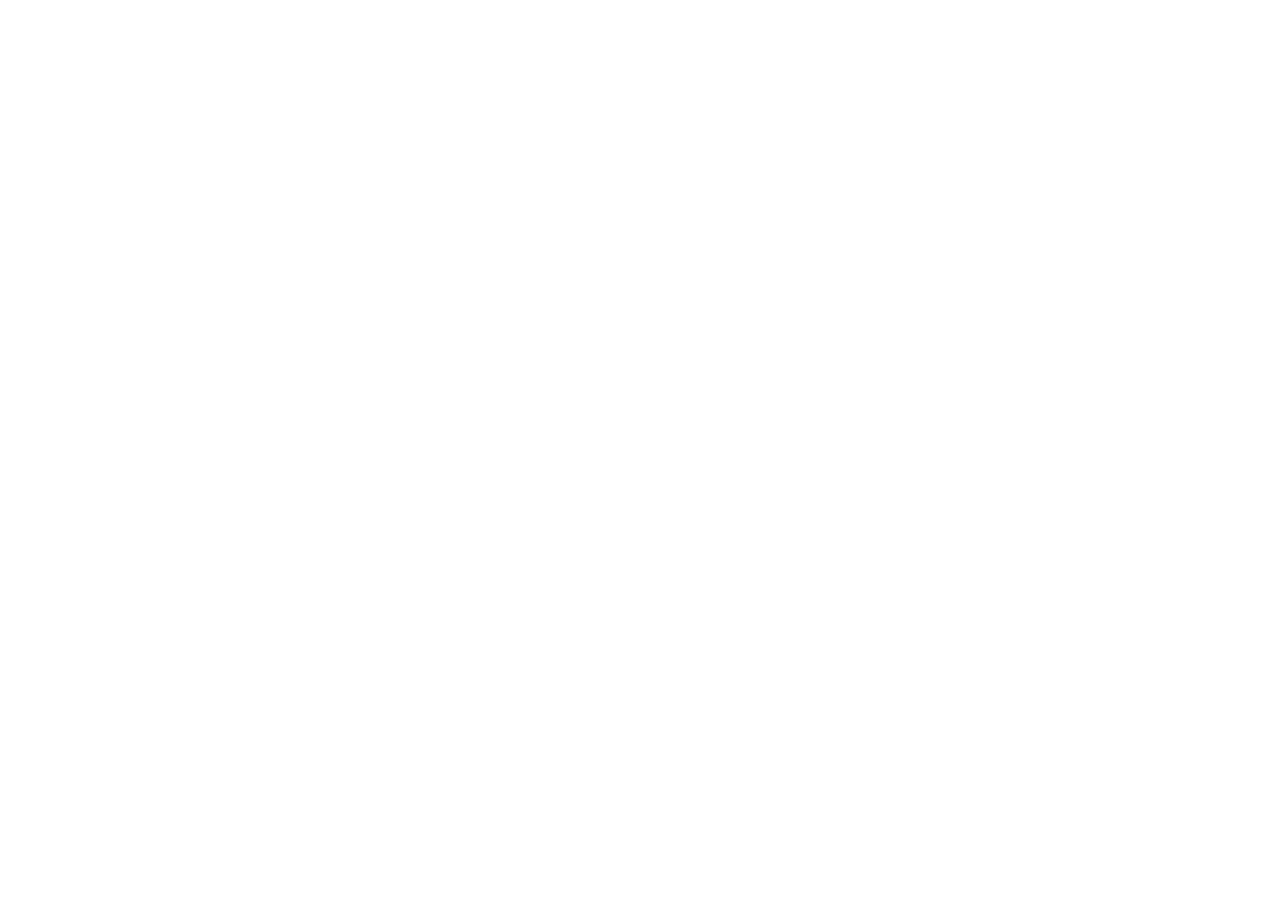
==== index.html @ c21c8bb9 "added jquery" ====
<!DOCTYPE html>
<html lang="en" class="no-js" ng-app="cmsTestApp">

<head>

  <meta charset="utf-8">
  <meta http-equiv="X-UA-Compatible" content="IE=edge">
  <title>{{page.title || 'White Stratus - CMS Test Project'}}</title>
  <meta name="description" content="">
  <meta name="viewport" content="width=device-width, initial-scale=1">
  
  <!-- CSS Classes -->
  <!-- <link rel="stylesheet" href="css/bootstrap.css" /> -->
  <!-- <link rel="stylesheet" href="css/ng-table.css" /> -->
  <link rel="stylesheet" href="css/app.css"/>

</head>


<body>

  <!-- Page Header -->
  <div class="cmsHeader" ng-view></div>

  <!-- Page Menu -->
  <div class="cmsMenu"></div>

  <!-- Page Body -->
  <div class="cmsBody" ng-view></div>

  <!-- Page Footer -->
  <div class="cmsFooter" ng-view></div>

  <!-- AngularJS / JavaScript -->
  <script src="dependancies/jquery/dist/jquery.js"></script>
  <script src="dependancies/angular/angular.js"></script>
  <!-- <script src="js/angular-route.js"></script>
  <script src="js/bootstrap.min.js"></script>
  <script src="js/ng-table.js"></script> -->
  <script src="js/app.js"></script>

</body>
</html>
---- css/app.css ----
/*
 * The "two-grid" layout consists of 4 elements in a 2x2 grid.
 * 
 * The first 2 elements, A and B, will be placed in the first row.
 * The next 2 elements, C and D, will be placed in the second row.
 * 
 *	+-------+---+
 *	|   A   | B |	A: Row 1, Col 1		B: Row 1, Col 2
 *	+-------+---+
 *	|   C   | D |	C: Row 2, Col 1		D: Row 2, Col 2
 *	+-------+---+
 */

.two-grid {
	width: 100%;
	height: auto;
}

.two-grid .r1,
.two-grid .r2 {
	margin: 1em 0 1em 0;
}

.two-grid .r1 .c1,
.two-grid .r2 .c1 {
	margin: 0 2em 0 0;
	background-color: #FFD
}
.two-grid .r1 .c2,
.two-grid .r2 .c2 {
	background-color: #DDF
}

.two-grid .r1 .c1,
.two-grid .r1 .c2 {
	margin: 0 2em 0 0;
	color: #044
}
.two-grid .r2 .c1,
.two-grid .r2 .c2 {
	color: #400
}
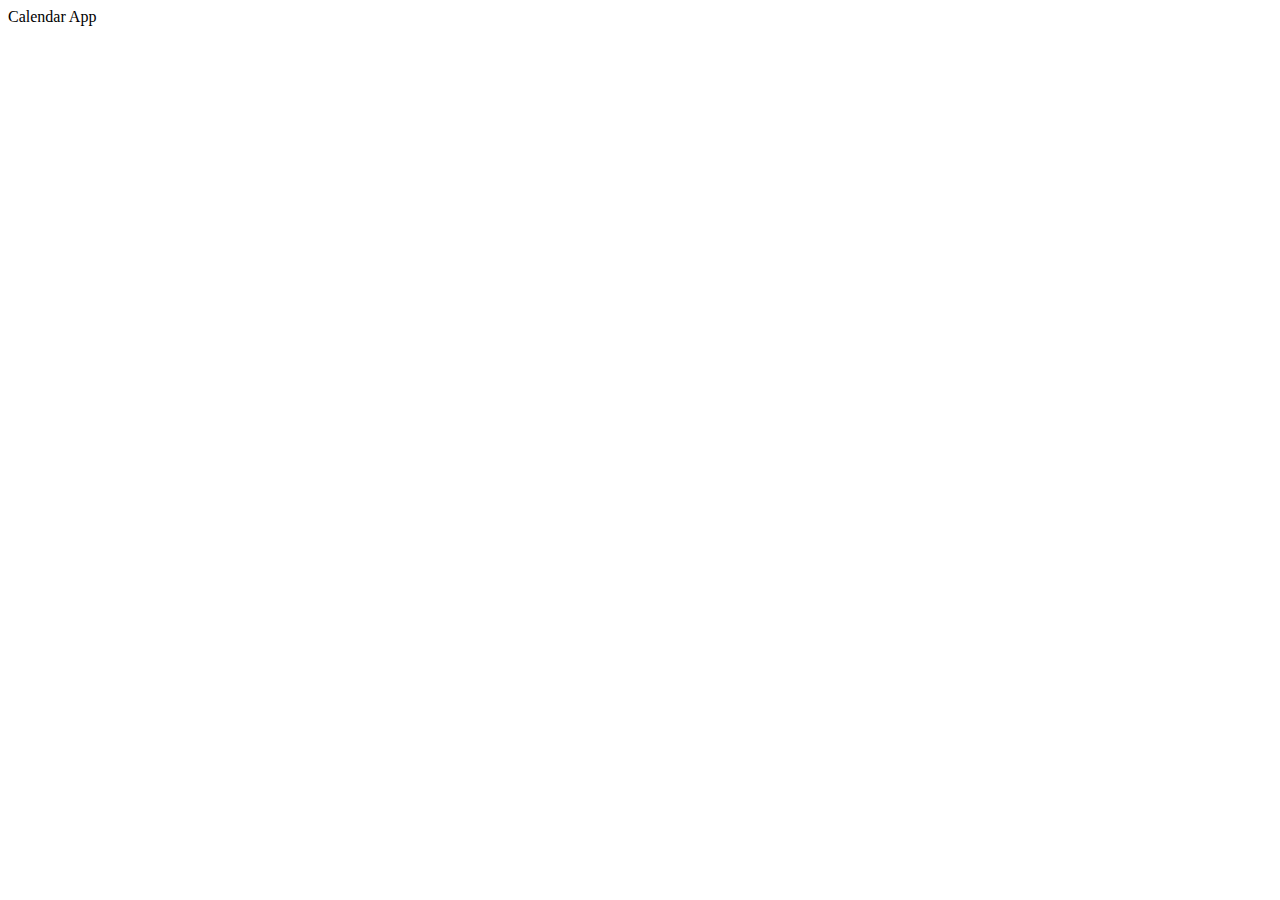
==== commit 71f44f45: "added calendar to app.js and index.html" ====
--- a/index.html
+++ b/index.html
@@ -27,7 +27,7 @@
 
   <!-- Page Body -->
   <div class="cmsBody" ng-view></div>
-
+	<feed-calendar-viewer></feed-calendar-viewer>
   <!-- Page Footer -->
   <div class="cmsFooter" ng-view></div>
 
@@ -38,6 +38,9 @@
   <script src="js/bootstrap.min.js"></script>
   <script src="js/ng-table.js"></script> -->
   <script src="js/app.js"></script>
+  
+  
+  <script src="directives/ws-cms-exd-calendar.js"></script>
 
 </body>
 </html>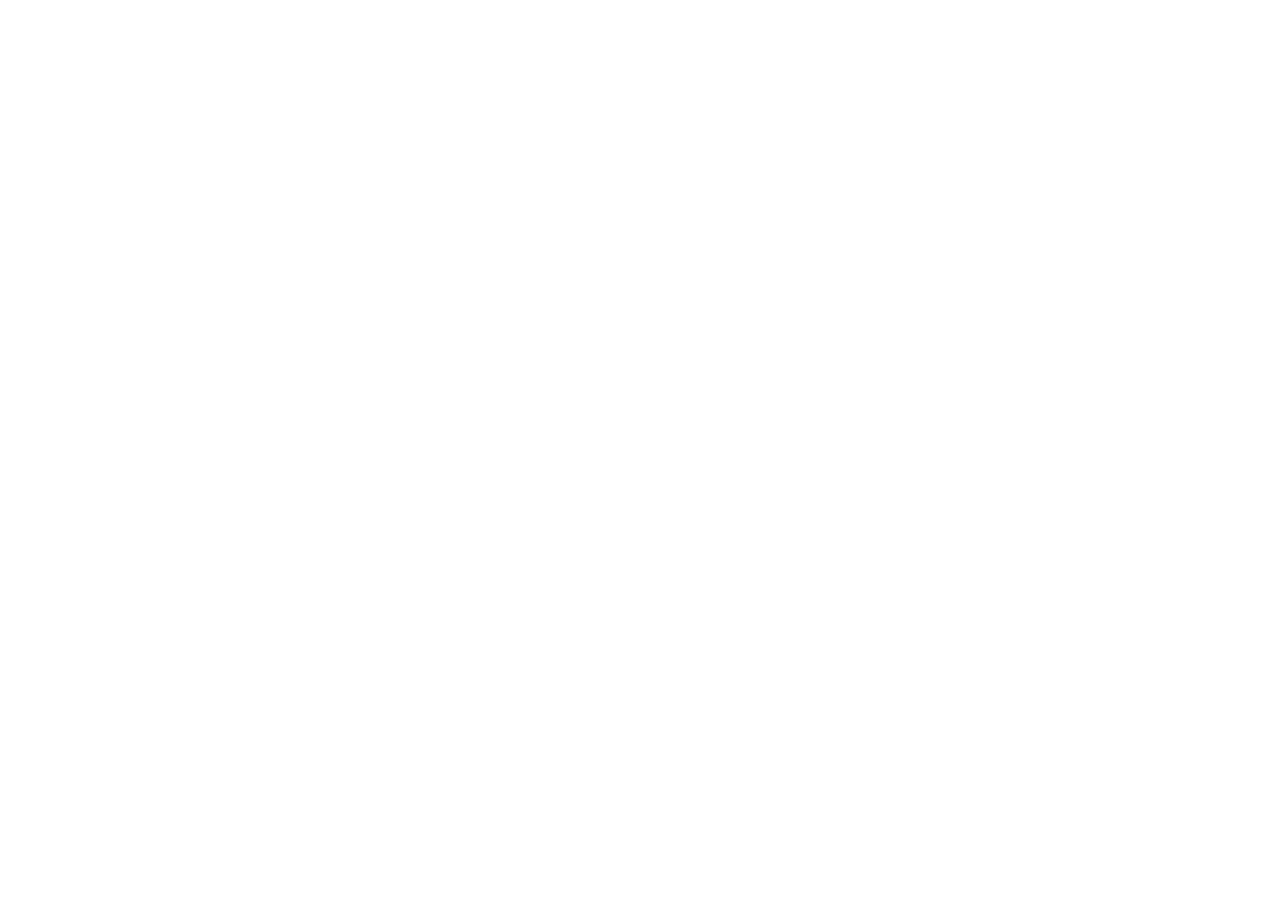
==== commit c14d3102: "bug fix" ====
--- a/index.html
+++ b/index.html
@@ -5,7 +5,8 @@
 
   <meta charset="utf-8">
   <meta http-equiv="X-UA-Compatible" content="IE=edge">
-  <title>{{page.title || 'White Stratus - CMS Test Project'}}</title>
+  <!-- <title>{{page.title || 'White Stratus - CMS Test Project'}}</title> -->
+  <title ng-bind="'CMS Test &mdash; ' + title">TEST</title>
   <meta name="description" content="">
   <meta name="viewport" content="width=device-width, initial-scale=1">
   
@@ -20,27 +21,31 @@
 <body>
 
   <!-- Page Header -->
-  <div class="cmsHeader" ng-view></div>
+  <div class="cmsHeader"></div>
 
   <!-- Page Menu -->
   <div class="cmsMenu"></div>
 
   <!-- Page Body -->
   <div class="cmsBody" ng-view></div>
-	<feed-calendar-viewer></feed-calendar-viewer>
+
   <!-- Page Footer -->
-  <div class="cmsFooter" ng-view></div>
+  <div class="cmsFooter"></div>
 
   <!-- AngularJS / JavaScript -->
   <script src="dependancies/jquery/dist/jquery.js"></script>
   <script src="dependancies/angular/angular.js"></script>
-  <!-- <script src="js/angular-route.js"></script>
-  <script src="js/bootstrap.min.js"></script>
+  <script src="dependancies/angular/angular-route.js"></script>
+  <!-- <script src="js/bootstrap.min.js"></script>
   <script src="js/ng-table.js"></script> -->
   <script src="js/app.js"></script>
   
   
   <script src="directives/ws-cms-exd-calendar.js"></script>
+  <script src="directives/ws-cms-exd-feed.js"></script>
+  <script src="directives/ws-cms-exd-group.js"></script>
+  <script src="directives/ws-cms-exd-menu.js"></script>
+  
 
 </body>
 </html>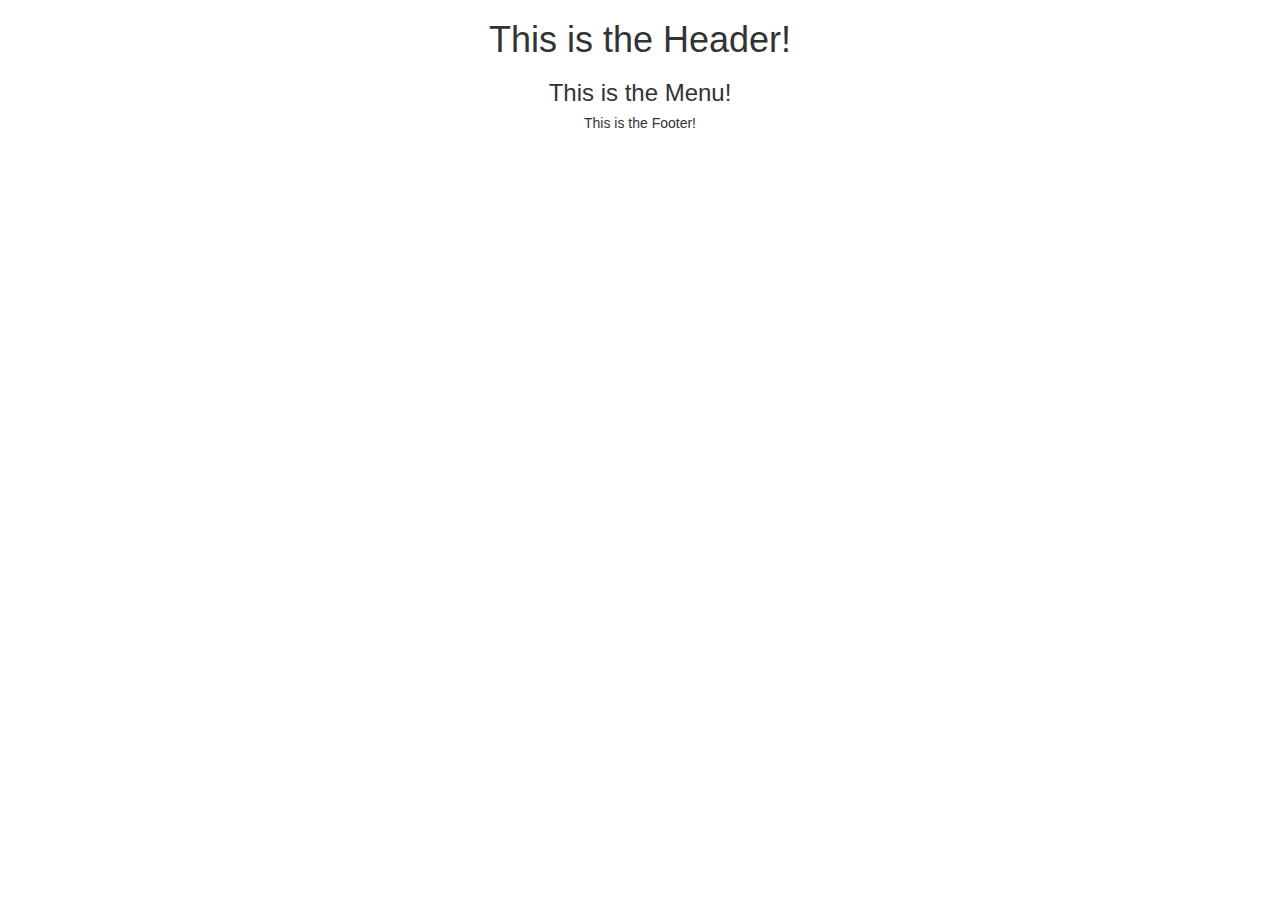
==== commit 0a1fe5e1: "BIG UPDATE zomg" ====
--- a/index.html
+++ b/index.html
@@ -9,35 +9,38 @@
   <title ng-bind="'CMS Test &mdash; ' + title">TEST</title>
   <meta name="description" content="">
   <meta name="viewport" content="width=device-width, initial-scale=1">
+
+  <link rel="stylesheet" type="text/css" href="https://netdna.bootstrapcdn.com/font-awesome/4.1.0/css/font-awesome.min.css"/>
   
   <!-- CSS Classes -->
-  <!-- <link rel="stylesheet" href="css/bootstrap.css" /> -->
-  <!-- <link rel="stylesheet" href="css/ng-table.css" /> -->
+  <link rel="stylesheet" href="dependancies/bootstrap/dist/css/bootstrap.css" />
+  <link rel="stylesheet" href="dependancies/ng-table/ng-table.css" />
   <link rel="stylesheet" href="css/app.css"/>
+  <link rel="stylesheet" href="css/layouts.css"/>
 
 </head>
 
 
-<body>
+<body class="cmsBody">
 
   <!-- Page Header -->
-  <div class="cmsHeader"></div>
+  <div class="cmsHeader"><center><h1>This is the Header!</h1></center></div>
 
   <!-- Page Menu -->
-  <div class="cmsMenu"></div>
+  <div class="cmsMenu"><center><h3>This is the Menu!</h3></center></div>
 
-  <!-- Page Body -->
-  <div class="cmsBody" ng-view></div>
+  <!-- Page Content -->
+  <div class="cmsContent" ng-view></div>
 
   <!-- Page Footer -->
-  <div class="cmsFooter"></div>
+  <div class="cmsFooter"><center><h5>This is the Footer!</h5></center></div>
 
   <!-- AngularJS / JavaScript -->
   <script src="dependancies/jquery/dist/jquery.js"></script>
   <script src="dependancies/angular/angular.js"></script>
   <script src="dependancies/angular/angular-route.js"></script>
-  <!-- <script src="js/bootstrap.min.js"></script>
-  <script src="js/ng-table.js"></script> -->
+  <script src="dependancies/bootstrap/dist/js/bootstrap.min.js"></script>
+  <script src="dependancies/ng-table/ng-table.js"></script>
   <script src="js/app.js"></script>
   
   
--- a/dependancies/ng-table/ng-table.css
+++ b/dependancies/ng-table/ng-table.css
@@ -0,0 +1,136 @@
+.ng-table th {
+  text-align: center;
+  -webkit-touch-callout: none;
+  -webkit-user-select: none;
+  -khtml-user-select: none;
+  -moz-user-select: none;
+  -ms-user-select: none;
+  user-select: none;
+}
+.ng-table th.sortable {
+  cursor: pointer;
+}
+.ng-table th.sortable div {
+  padding-right: 18px;
+  position: relative;
+}
+.ng-table th.sortable div:after,
+.ng-table th.sortable div:before {
+  content: "";
+  border-width: 0 4px 4px;
+  border-style: solid;
+  border-color: #000 transparent;
+  visibility: visible;
+  right: 8px;
+  top: 50%;
+  position: absolute;
+  opacity: .3;
+  margin-top: -4px;
+}
+.ng-table th.sortable div:before {
+  margin-top: 2px;
+  border-bottom: none;
+  border-left: 4px solid transparent;
+  border-right: 4px solid transparent;
+  border-top: 4px solid #000;
+}
+.ng-table th.sortable div:hover:after,
+.ng-table th.sortable div:hover:before {
+  opacity: 1;
+  visibility: visible;
+}
+.ng-table th.sortable.sort-desc,
+.ng-table th.sortable.sort-asc {
+  background-color: rgba(141, 192, 219, 0.25);
+  text-shadow: 0 1px 1px rgba(255, 255, 255, 0.75);
+}
+.ng-table th.sortable.sort-desc div:after,
+.ng-table th.sortable.sort-asc div:after {
+  margin-top: -2px;
+}
+.ng-table th.sortable.sort-desc div:before,
+.ng-table th.sortable.sort-asc div:before {
+  visibility: hidden;
+}
+.ng-table th.sortable.sort-asc div:after,
+.ng-table th.sortable.sort-asc div:hover:after {
+  visibility: visible;
+  filter: alpha(opacity=60);
+  -khtml-opacity: 0.6;
+  -moz-opacity: 0.6;
+  opacity: 0.6;
+}
+.ng-table th.sortable.sort-desc div:after {
+  border-bottom: none;
+  border-left: 4px solid transparent;
+  border-right: 4px solid transparent;
+  border-top: 4px solid #000;
+  visibility: visible;
+  -webkit-box-shadow: none;
+  -moz-box-shadow: none;
+  box-shadow: none;
+  filter: alpha(opacity=60);
+  -khtml-opacity: 0.6;
+  -moz-opacity: 0.6;
+  opacity: 0.6;
+}
+.ng-table th.filter .input-filter {
+  margin: 0;
+  display: block;
+  width: 100%;
+  min-height: 30px;
+  -webkit-box-sizing: border-box;
+  -moz-box-sizing: border-box;
+  box-sizing: border-box;
+}
+.ng-table + .pagination {
+  margin-top: 0;
+}
+@media only screen and (max-width: 800px) {
+  .ng-table-responsive {
+    border-bottom: 1px solid #999999;
+  }
+  .ng-table-responsive tr {
+    border-top: 1px solid #999999;
+    border-left: 1px solid #999999;
+    border-right: 1px solid #999999;
+  }
+  .ng-table-responsive td:before {
+    position: absolute;
+    padding: 8px;
+    left: 0;
+    top: 0;
+    width: 50%;
+    white-space: nowrap;
+    text-align: left;
+    font-weight: bold;
+  }
+  .ng-table-responsive thead tr th {
+    text-align: left;
+  }
+  .ng-table-responsive thead tr.ng-table-filters th {
+    padding: 0;
+  }
+  .ng-table-responsive thead tr.ng-table-filters th form > div {
+    padding: 8px;
+  }
+  .ng-table-responsive td {
+    border: none;
+    border-bottom: 1px solid #eeeeee;
+    position: relative;
+    padding-left: 50%;
+    white-space: normal;
+    text-align: left;
+  }
+  .ng-table-responsive td:before {
+    content: attr(data-title-text);
+  }
+  .ng-table-responsive,
+  .ng-table-responsive thead,
+  .ng-table-responsive tbody,
+  .ng-table-responsive th,
+  .ng-table-responsive td,
+  .ng-table-responsive tr {
+    display: block;
+  }
+}
--- a/css/app.css
+++ b/css/app.css
@@ -10,33 +10,62 @@
  *	|   C   | D |	C: Row 2, Col 1		D: Row 2, Col 2
  *	+-------+---+
  */
-
 .two-grid {
 	width: 100%;
 	height: auto;
+	background-color: #000;
+}
+.two-grid:after{
+	content: "";
+	display: table;
+	clear:both;
 }
 
-.two-grid .r1,
-.two-grid .r2 {
+.two-grid .row {
+	/*padding: 1em 0 1em 0;*/
+}
+
+.two-grid .row .col1 {
+	/*margin: 0 2em 0 0;*/
+	background-color: #040;
+	float:left;
+	width:55%;
+}
+.two-grid .row .col2 {
+	background-color: #440;
+	float:right;
+	width:35%;
+}
+
+/*
+ * The "test-grid" layout consists of 4 elements in a 1x2x1 grid.
+ * 
+ * The first element, A, will be placed in the first row.
+ * The next 2 elements, B and C, will be placed in the second row.
+ * The last element, D, will be placed in the third row.
+ * 
+ *	+-----------+
+ *	|     A     |	A: Row 1, Col 1
+ *	+-----+-----+
+ *	|  B  |  C  |	B: Row 2, Col 1		C: Row 2, Col 2
+ *	+-----+-----+
+ *	|     D     |	D: Row 3, Col 1
+ *	+-----------+
+ */
+.test-grid {
+	width: 100%;
+	height: auto;
+	background-color: #0FF;
+}
+
+.test-grid .row {
 	margin: 1em 0 1em 0;
 }
 
-.two-grid .r1 .c1,
-.two-grid .r2 .c1 {
+.test-grid .row .col1 {
 	margin: 0 2em 0 0;
-	background-color: #FFD
+	background-color: #FFD;
 }
-.two-grid .r1 .c2,
-.two-grid .r2 .c2 {
-	background-color: #DDF
-}
-
-.two-grid .r1 .c1,
-.two-grid .r1 .c2 {
-	margin: 0 2em 0 0;
-	color: #044
-}
-.two-grid .r2 .c1,
-.two-grid .r2 .c2 {
-	color: #400
+.test-grid .row .col2 {
+	background-color: #DDF;
 }--- a/css/layouts.css
+++ b/css/layouts.css
@@ -0,0 +1,95 @@
+/*
+ * The "four-row" layout consists of 4 elements, each in a separate row.
+ * 
+ *	+-----------+
+ *	|     A     |	A: Row 1, Col 1
+ *	+-----------+
+ *	|     B     |	B: Row 2, Col 1
+ *	+-----------+
+ *	|     C     |	C: Row 3, Col 1
+ *	+-----------+
+ *	|     D     |	D: Row 4, Col 1
+ *	+-----------+
+ */
+.four-row {
+	width: 100%;
+	height: auto;
+	background-color: #666;
+}
+
+.four-row .row {
+	margin: 1em 0 1em 0;
+	background-color: #888;
+}
+
+/*
+ * The "two-grid" layout consists of 4 elements in a 2x2 grid.
+ * 
+ * The first 2 elements, A and B, will be placed in the first row.
+ * The next 2 elements, C and D, will be placed in the second row.
+ * 
+ *	+-------+---+
+ *	|   A   | B |	A: Row 1, Col 1		B: Row 1, Col 2
+ *	+-------+---+
+ *	|   C   | D |	C: Row 2, Col 1		D: Row 2, Col 2
+ *	+-------+---+
+ */
+.two-grid {
+	width: 100%;
+	height: auto;
+	background-color: #666;
+	padding: 0 0 0 0;
+}
+
+.two-grid .row {
+	margin: 0 0 0 0;
+	padding: 0 0 0 0;
+}
+
+.two-grid .column-content {
+	margin: 0.5em;
+	padding: 0.5em;
+	background-color: #888;
+}
+
+.two-grid .col-xs-1,  .two-grid .col-sm-1,  .two-grid .col-md-1,  .two-grid .col-lg-1,
+.two-grid .col-xs-2,  .two-grid .col-sm-2,  .two-grid .col-md-2,  .two-grid .col-lg-2,
+.two-grid .col-xs-3,  .two-grid .col-sm-3,  .two-grid .col-md-3,  .two-grid .col-lg-3,
+.two-grid .col-xs-4,  .two-grid .col-sm-4,  .two-grid .col-md-4,  .two-grid .col-lg-4,
+.two-grid .col-xs-5,  .two-grid .col-sm-5,  .two-grid .col-md-5,  .two-grid .col-lg-5,
+.two-grid .col-xs-6,  .two-grid .col-sm-6,  .two-grid .col-md-6,  .two-grid .col-lg-6,
+.two-grid .col-xs-7,  .two-grid .col-sm-7,  .two-grid .col-md-7,  .two-grid .col-lg-7,
+.two-grid .col-xs-8,  .two-grid .col-sm-8,  .two-grid .col-md-8,  .two-grid .col-lg-8,
+.two-grid .col-xs-9,  .two-grid .col-sm-9,  .two-grid .col-md-9,  .two-grid .col-lg-9,
+.two-grid .col-xs-10, .two-grid .col-sm-10, .two-grid .col-md-10, .two-grid .col-lg-10,
+.two-grid .col-xs-11, .two-grid .col-sm-11, .two-grid .col-md-11, .two-grid .col-lg-11,
+.two-grid .col-xs-12, .two-grid .col-sm-12, .two-grid .col-md-12, .two-grid .col-lg-12 {
+	margin: 0 0 0 0;
+	padding: 0 0 0 0;
+}
+
+/*
+ * The "test-grid" layout consists of 4 elements in a 1x2x1 grid.
+ * 
+ * The first element, A, will be placed in the first row.
+ * The next 2 elements, B and C, will be placed in the second row.
+ * The last element, D, will be placed in the third row.
+ * 
+ *	+-----------+
+ *	|     A     |	A: Row 1, Col 1
+ *	+-----+-----+
+ *	|  B  |  C  |	B: Row 2, Col 1		C: Row 2, Col 2
+ *	+-----+-----+
+ *	|     D     |	D: Row 3, Col 1
+ *	+-----------+
+ */
+.test-grid {
+	width: 100%;
+	height: auto;
+	background-color: #666;
+}
+
+.test-grid .row {
+	margin: 1em 0 1em 0;
+	background-color: #888;
+}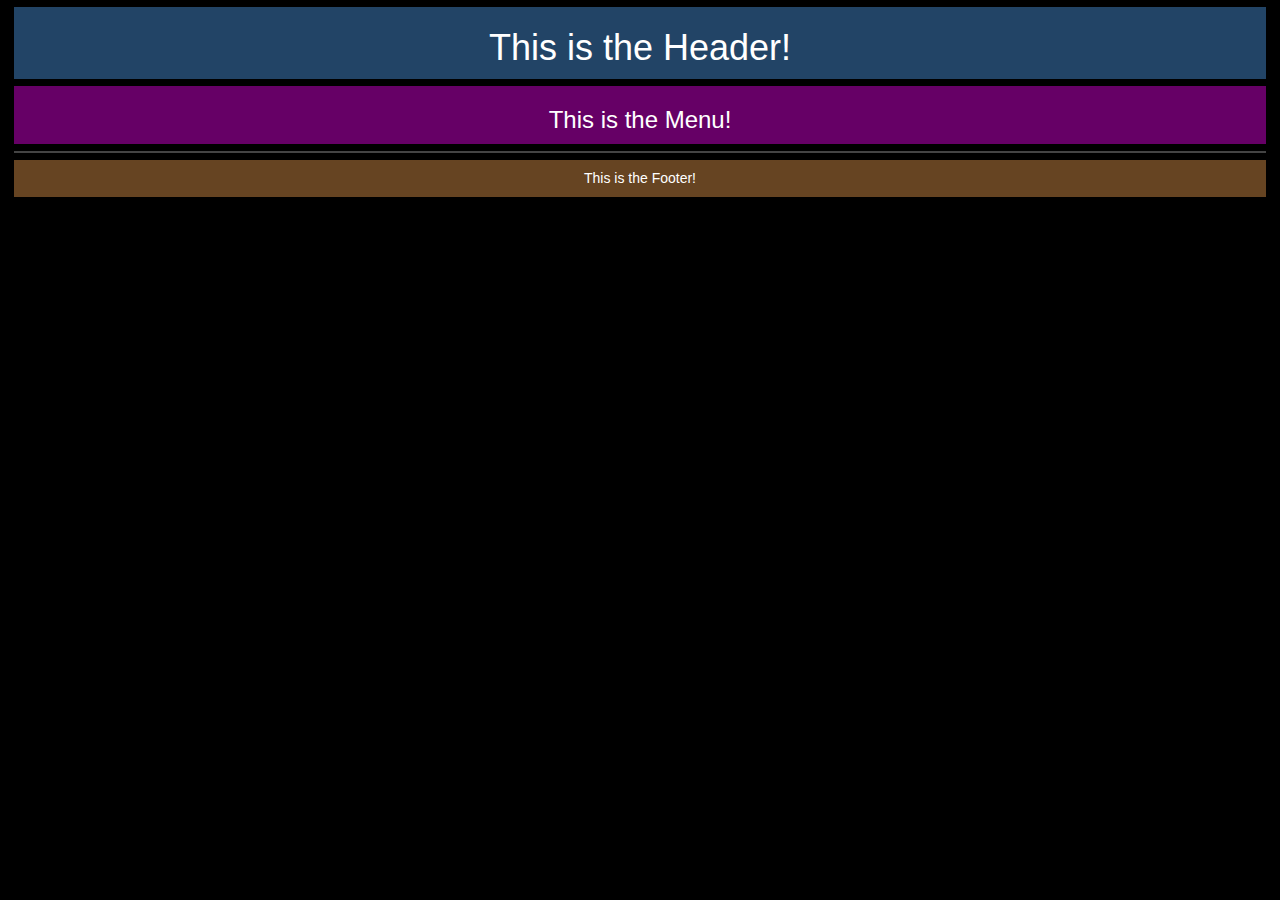
==== commit 22705e35: "Dependencies Added" ====
--- a/index.html
+++ b/index.html
@@ -13,14 +13,12 @@
   <link rel="stylesheet" type="text/css" href="https://netdna.bootstrapcdn.com/font-awesome/4.1.0/css/font-awesome.min.css"/>
   
   <!-- CSS Classes -->
-  <link rel="stylesheet" href="dependancies/bootstrap/dist/css/bootstrap.css" />
-  <link rel="stylesheet" href="dependancies/ng-table/ng-table.css" />
+  <link rel="stylesheet" href="dependencies/bootstrap/dist/css/bootstrap.css" />
+  <link rel="stylesheet" href="dependencies/ng-table/ng-table.css" />
   <link rel="stylesheet" href="css/app.css"/>
   <link rel="stylesheet" href="css/layouts.css"/>
 
 </head>
-
-
 <body class="cmsBody">
 
   <!-- Page Header -->
@@ -36,11 +34,11 @@
   <div class="cmsFooter"><center><h5>This is the Footer!</h5></center></div>
 
   <!-- AngularJS / JavaScript -->
-  <script src="dependancies/jquery/dist/jquery.js"></script>
-  <script src="dependancies/angular/angular.js"></script>
-  <script src="dependancies/angular/angular-route.js"></script>
-  <script src="dependancies/bootstrap/dist/js/bootstrap.min.js"></script>
-  <script src="dependancies/ng-table/ng-table.js"></script>
+  <script src="dependencies/jquery/dist/jquery.js"></script>
+  <script src="dependencies/angular/angular.js"></script>
+  <script src="dependencies/angular/angular-route.js"></script>
+  <script src="dependencies/bootstrap/dist/js/bootstrap.min.js"></script>
+  <script src="dependencies/ng-table/ng-table.js"></script>
   <script src="js/app.js"></script>
   
   
@@ -48,7 +46,7 @@
   <script src="directives/ws-cms-exd-feed.js"></script>
   <script src="directives/ws-cms-exd-group.js"></script>
   <script src="directives/ws-cms-exd-menu.js"></script>
+  <script src="directives/ws-cms-exd-quicklinks.js"></script>
   
-
 </body>
 </html>--- a/dependencies/ng-table/ng-table.css
+++ b/dependencies/ng-table/ng-table.css
@@ -0,0 +1,136 @@
+.ng-table th {
+  text-align: center;
+  -webkit-touch-callout: none;
+  -webkit-user-select: none;
+  -khtml-user-select: none;
+  -moz-user-select: none;
+  -ms-user-select: none;
+  user-select: none;
+}
+.ng-table th.sortable {
+  cursor: pointer;
+}
+.ng-table th.sortable div {
+  padding-right: 18px;
+  position: relative;
+}
+.ng-table th.sortable div:after,
+.ng-table th.sortable div:before {
+  content: "";
+  border-width: 0 4px 4px;
+  border-style: solid;
+  border-color: #000 transparent;
+  visibility: visible;
+  right: 8px;
+  top: 50%;
+  position: absolute;
+  opacity: .3;
+  margin-top: -4px;
+}
+.ng-table th.sortable div:before {
+  margin-top: 2px;
+  border-bottom: none;
+  border-left: 4px solid transparent;
+  border-right: 4px solid transparent;
+  border-top: 4px solid #000;
+}
+.ng-table th.sortable div:hover:after,
+.ng-table th.sortable div:hover:before {
+  opacity: 1;
+  visibility: visible;
+}
+.ng-table th.sortable.sort-desc,
+.ng-table th.sortable.sort-asc {
+  background-color: rgba(141, 192, 219, 0.25);
+  text-shadow: 0 1px 1px rgba(255, 255, 255, 0.75);
+}
+.ng-table th.sortable.sort-desc div:after,
+.ng-table th.sortable.sort-asc div:after {
+  margin-top: -2px;
+}
+.ng-table th.sortable.sort-desc div:before,
+.ng-table th.sortable.sort-asc div:before {
+  visibility: hidden;
+}
+.ng-table th.sortable.sort-asc div:after,
+.ng-table th.sortable.sort-asc div:hover:after {
+  visibility: visible;
+  filter: alpha(opacity=60);
+  -khtml-opacity: 0.6;
+  -moz-opacity: 0.6;
+  opacity: 0.6;
+}
+.ng-table th.sortable.sort-desc div:after {
+  border-bottom: none;
+  border-left: 4px solid transparent;
+  border-right: 4px solid transparent;
+  border-top: 4px solid #000;
+  visibility: visible;
+  -webkit-box-shadow: none;
+  -moz-box-shadow: none;
+  box-shadow: none;
+  filter: alpha(opacity=60);
+  -khtml-opacity: 0.6;
+  -moz-opacity: 0.6;
+  opacity: 0.6;
+}
+.ng-table th.filter .input-filter {
+  margin: 0;
+  display: block;
+  width: 100%;
+  min-height: 30px;
+  -webkit-box-sizing: border-box;
+  -moz-box-sizing: border-box;
+  box-sizing: border-box;
+}
+.ng-table + .pagination {
+  margin-top: 0;
+}
+@media only screen and (max-width: 800px) {
+  .ng-table-responsive {
+    border-bottom: 1px solid #999999;
+  }
+  .ng-table-responsive tr {
+    border-top: 1px solid #999999;
+    border-left: 1px solid #999999;
+    border-right: 1px solid #999999;
+  }
+  .ng-table-responsive td:before {
+    position: absolute;
+    padding: 8px;
+    left: 0;
+    top: 0;
+    width: 50%;
+    white-space: nowrap;
+    text-align: left;
+    font-weight: bold;
+  }
+  .ng-table-responsive thead tr th {
+    text-align: left;
+  }
+  .ng-table-responsive thead tr.ng-table-filters th {
+    padding: 0;
+  }
+  .ng-table-responsive thead tr.ng-table-filters th form > div {
+    padding: 8px;
+  }
+  .ng-table-responsive td {
+    border: none;
+    border-bottom: 1px solid #eeeeee;
+    position: relative;
+    padding-left: 50%;
+    white-space: normal;
+    text-align: left;
+  }
+  .ng-table-responsive td:before {
+    content: attr(data-title-text);
+  }
+  .ng-table-responsive,
+  .ng-table-responsive thead,
+  .ng-table-responsive tbody,
+  .ng-table-responsive th,
+  .ng-table-responsive td,
+  .ng-table-responsive tr {
+    display: block;
+  }
+}
--- a/css/app.css
+++ b/css/app.css
@@ -1,71 +1,49 @@
 /*
- * The "two-grid" layout consists of 4 elements in a 2x2 grid.
- * 
- * The first 2 elements, A and B, will be placed in the first row.
- * The next 2 elements, C and D, will be placed in the second row.
- * 
- *	+-------+---+
- *	|   A   | B |	A: Row 1, Col 1		B: Row 1, Col 2
- *	+-------+---+
- *	|   C   | D |	C: Row 2, Col 1		D: Row 2, Col 2
- *	+-------+---+
+ * The full body of the HTML page.
  */
-.two-grid {
-	width: 100%;
-	height: auto;
+.cmsBody {
+	margin: 0.5em 0.5em 0.5em 0.5em;
+	padding: 0 0.5em 0 0.5em;
 	background-color: #000;
-}
-.two-grid:after{
-	content: "";
-	display: table;
-	clear:both;
-}
-
-.two-grid .row {
-	/*padding: 1em 0 1em 0;*/
-}
-
-.two-grid .row .col1 {
-	/*margin: 0 2em 0 0;*/
-	background-color: #040;
-	float:left;
-	width:55%;
-}
-.two-grid .row .col2 {
-	background-color: #440;
-	float:right;
-	width:35%;
+	color: #FFF;
 }
 
 /*
- * The "test-grid" layout consists of 4 elements in a 1x2x1 grid.
- * 
- * The first element, A, will be placed in the first row.
- * The next 2 elements, B and C, will be placed in the second row.
- * The last element, D, will be placed in the third row.
- * 
- *	+-----------+
- *	|     A     |	A: Row 1, Col 1
- *	+-----+-----+
- *	|  B  |  C  |	B: Row 2, Col 1		C: Row 2, Col 2
- *	+-----+-----+
- *	|     D     |	D: Row 3, Col 1
- *	+-----------+
+ * The full body of the HTML page.
  */
-.test-grid {
-	width: 100%;
-	height: auto;
-	background-color: #0FF;
+.cmsHeader {
+	margin: 0 0 0.5em 0;
+	padding: 1px 0.5em 1px 0.5em;
+	background-color: #246;
+	color: #FFF;
 }
 
-.test-grid .row {
-	margin: 1em 0 1em 0;
+/*
+ * The full body of the HTML page.
+ */
+.cmsMenu {
+	margin: 0 0 0.5em 0;
+	padding: 1px 0.5em 1px 0.5em;
+	background-color: #606;
+	color: #FFF;
 }
 
-.test-grid .row .col1 {
-	margin: 0 2em 0 0;
-	background-color: #FFD;
+/*
+ * The full body of the HTML page.
+ */
+.cmsContent {
+	margin: 0 0 0.5em 0;
+	padding: 1px 0.5em 1px 0.5em;
+	background-color: #444;
+	color: #FFF;
 }
-.test-grid .row .col2 {
-	background-color: #DDF;
+
+/*
+ * The full body of the HTML page.
+ */
+.cmsFooter {
+	margin: 0 0 0 0;
+	padding: 1px 0.5em 1px 0.5em;
+	background-color: #642;
+	color: #FFF;
 }--- a/css/layouts.css
+++ b/css/layouts.css
@@ -15,10 +15,38 @@
 	width: 100%;
 	height: auto;
 	background-color: #666;
+	padding: 0 0 0 0;
 }
 
 .four-row .row {
-	margin: 1em 0 1em 0;
+	margin: 0 0 0 0;
+	padding: 0 0 0 0;
+}
+
+.four-row .row-content {
+	margin: 0 0 0 0;
+	padding: 0 0 0 0;
+}
+
+.four-row .col-xs-1,  .four-row .col-sm-1,  .four-row .col-md-1,  .four-row .col-lg-1,
+.four-row .col-xs-2,  .four-row .col-sm-2,  .four-row .col-md-2,  .four-row .col-lg-2,
+.four-row .col-xs-3,  .four-row .col-sm-3,  .four-row .col-md-3,  .four-row .col-lg-3,
+.four-row .col-xs-4,  .four-row .col-sm-4,  .four-row .col-md-4,  .four-row .col-lg-4,
+.four-row .col-xs-5,  .four-row .col-sm-5,  .four-row .col-md-5,  .four-row .col-lg-5,
+.four-row .col-xs-6,  .four-row .col-sm-6,  .four-row .col-md-6,  .four-row .col-lg-6,
+.four-row .col-xs-7,  .four-row .col-sm-7,  .four-row .col-md-7,  .four-row .col-lg-7,
+.four-row .col-xs-8,  .four-row .col-sm-8,  .four-row .col-md-8,  .four-row .col-lg-8,
+.four-row .col-xs-9,  .four-row .col-sm-9,  .four-row .col-md-9,  .four-row .col-lg-9,
+.four-row .col-xs-10, .four-row .col-sm-10, .four-row .col-md-10, .four-row .col-lg-10,
+.four-row .col-xs-11, .four-row .col-sm-11, .four-row .col-md-11, .four-row .col-lg-11,
+.four-row .col-xs-12, .four-row .col-sm-12, .four-row .col-md-12, .four-row .col-lg-12 {
+	margin: 0 0 0 0;
+	padding: 0 0 0 0;
+}
+
+.four-row .column-content {
+	margin: 0.5em;
+	padding: 0.5em;
 	background-color: #888;
 }
 
@@ -46,10 +74,9 @@
 	padding: 0 0 0 0;
 }
 
-.two-grid .column-content {
-	margin: 0.5em;
-	padding: 0.5em;
-	background-color: #888;
+.two-grid .row-content {
+	margin: 0 0 0 0;
+	padding: 0 0 0 0;
 }
 
 .two-grid .col-xs-1,  .two-grid .col-sm-1,  .two-grid .col-md-1,  .two-grid .col-lg-1,
@@ -66,6 +93,12 @@
 .two-grid .col-xs-12, .two-grid .col-sm-12, .two-grid .col-md-12, .two-grid .col-lg-12 {
 	margin: 0 0 0 0;
 	padding: 0 0 0 0;
+}
+
+.two-grid .column-content {
+	margin: 0.5em;
+	padding: 0.5em;
+	background-color: #888;
 }
 
 /*
@@ -87,9 +120,37 @@
 	width: 100%;
 	height: auto;
 	background-color: #666;
+	padding: 0 0 0 0;
 }
 
 .test-grid .row {
-	margin: 1em 0 1em 0;
+	margin: 0 0 0 0;
+	padding: 0 0 0 0;
+}
+
+.test-grid .row-content {
+	margin: 0 0 0 0;
+	padding: 0 0 0 0;
+}
+
+.test-grid .col-xs-1,  .test-grid .col-sm-1,  .test-grid .col-md-1,  .test-grid .col-lg-1,
+.test-grid .col-xs-2,  .test-grid .col-sm-2,  .test-grid .col-md-2,  .test-grid .col-lg-2,
+.test-grid .col-xs-3,  .test-grid .col-sm-3,  .test-grid .col-md-3,  .test-grid .col-lg-3,
+.test-grid .col-xs-4,  .test-grid .col-sm-4,  .test-grid .col-md-4,  .test-grid .col-lg-4,
+.test-grid .col-xs-5,  .test-grid .col-sm-5,  .test-grid .col-md-5,  .test-grid .col-lg-5,
+.test-grid .col-xs-6,  .test-grid .col-sm-6,  .test-grid .col-md-6,  .test-grid .col-lg-6,
+.test-grid .col-xs-7,  .test-grid .col-sm-7,  .test-grid .col-md-7,  .test-grid .col-lg-7,
+.test-grid .col-xs-8,  .test-grid .col-sm-8,  .test-grid .col-md-8,  .test-grid .col-lg-8,
+.test-grid .col-xs-9,  .test-grid .col-sm-9,  .test-grid .col-md-9,  .test-grid .col-lg-9,
+.test-grid .col-xs-10, .test-grid .col-sm-10, .test-grid .col-md-10, .test-grid .col-lg-10,
+.test-grid .col-xs-11, .test-grid .col-sm-11, .test-grid .col-md-11, .test-grid .col-lg-11,
+.test-grid .col-xs-12, .test-grid .col-sm-12, .test-grid .col-md-12, .test-grid .col-lg-12 {
+	margin: 0 0 0 0;
+	padding: 0 0 0 0;
+}
+
+.test-grid .column-content {
+	margin: 0.5em;
+	padding: 0.5em;
 	background-color: #888;
 }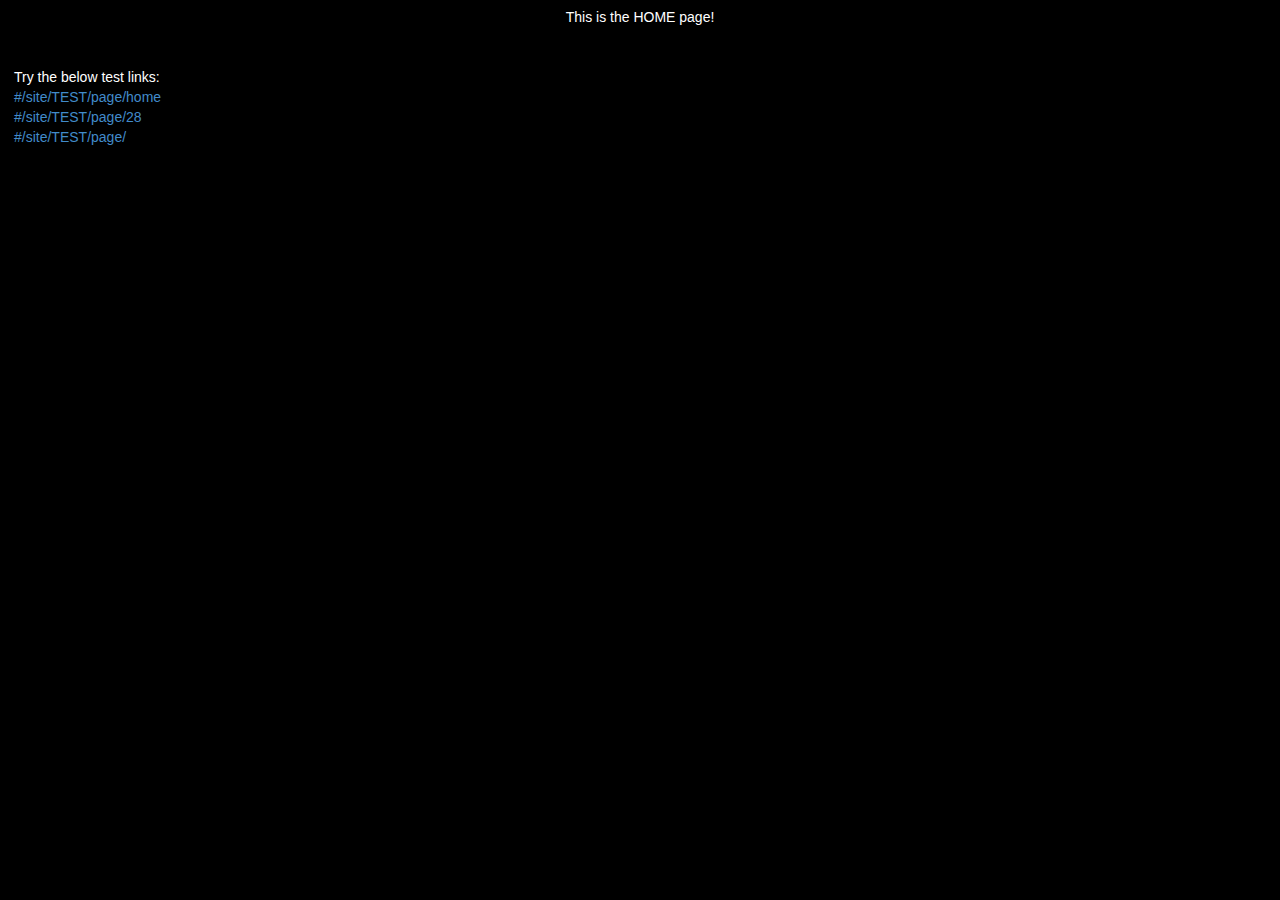
==== commit ed2377ba: "Site-level implementation" ====
--- a/index.html
+++ b/index.html
@@ -21,17 +21,19 @@
 </head>
 <body class="cmsBody">
 
+  <div ng-view></div>
+
   <!-- Page Header -->
-  <div class="cmsHeader"><center><h1>This is the Header!</h1></center></div>
+  <!-- <div class="cmsHeader"><center><h1>This is the Header!</h1></center></div>
 
-  <!-- Page Menu -->
+  <!-- Page Menu ->
   <div class="cmsMenu"><center><h3>This is the Menu!</h3></center></div>
 
-  <!-- Page Content -->
+  <!-- Page Content ->
   <div class="cmsContent" ng-view></div>
 
-  <!-- Page Footer -->
-  <div class="cmsFooter"><center><h5>This is the Footer!</h5></center></div>
+  <!-- Page Footer ->
+  <div class="cmsFooter"><center><h5>This is the Footer!</h5></center></div> -->
 
   <!-- AngularJS / JavaScript -->
   <script src="dependencies/jquery/dist/jquery.js"></script>
--- a/css/layouts.css
+++ b/css/layouts.css
@@ -1,3 +1,150 @@
+/*
+ * The "one-row" layout consists of a single element.
+ * 
+ *	+-----------+
+ *	|     A     |	A: Row 1, Col 1
+ *	+-----------+
+ */
+.one-row {
+	width: 100%;
+	height: auto;
+	background-color: #666;
+	padding: 0 0 0 0;
+}
+
+.one-row .row {
+	margin: 0 0 0 0;
+	padding: 0 0 0 0;
+}
+
+.one-row .row-content {
+	margin: 0 0 0 0;
+	padding: 0 0 0 0;
+}
+
+.one-row .col-xs-1,  .one-row .col-sm-1,  .one-row .col-md-1,  .one-row .col-lg-1,
+.one-row .col-xs-2,  .one-row .col-sm-2,  .one-row .col-md-2,  .one-row .col-lg-2,
+.one-row .col-xs-3,  .one-row .col-sm-3,  .one-row .col-md-3,  .one-row .col-lg-3,
+.one-row .col-xs-4,  .one-row .col-sm-4,  .one-row .col-md-4,  .one-row .col-lg-4,
+.one-row .col-xs-5,  .one-row .col-sm-5,  .one-row .col-md-5,  .one-row .col-lg-5,
+.one-row .col-xs-6,  .one-row .col-sm-6,  .one-row .col-md-6,  .one-row .col-lg-6,
+.one-row .col-xs-7,  .one-row .col-sm-7,  .one-row .col-md-7,  .one-row .col-lg-7,
+.one-row .col-xs-8,  .one-row .col-sm-8,  .one-row .col-md-8,  .one-row .col-lg-8,
+.one-row .col-xs-9,  .one-row .col-sm-9,  .one-row .col-md-9,  .one-row .col-lg-9,
+.one-row .col-xs-10, .one-row .col-sm-10, .one-row .col-md-10, .one-row .col-lg-10,
+.one-row .col-xs-11, .one-row .col-sm-11, .one-row .col-md-11, .one-row .col-lg-11,
+.one-row .col-xs-12, .one-row .col-sm-12, .one-row .col-md-12, .one-row .col-lg-12 {
+	margin: 0 0 0 0;
+	padding: 0 0 0 0;
+}
+
+.one-row .column-content {
+	margin: 0.5em;
+	padding: 0.5em;
+	background-color: #888;
+	word-wrap: break-word;
+}
+
+/*
+ * The "two-row" layout consists of 2 elements, each in a separate row.
+ * 
+ *	+-----------+
+ *	|     A     |	A: Row 1, Col 1
+ *	+-----------+
+ *	|     B     |	B: Row 2, Col 1
+ *	+-----------+
+ */
+.two-row {
+	width: 100%;
+	height: auto;
+	background-color: #666;
+	padding: 0 0 0 0;
+}
+
+.two-row .row {
+	margin: 0 0 0 0;
+	padding: 0 0 0 0;
+}
+
+.two-row .row-content {
+	margin: 0 0 0 0;
+	padding: 0 0 0 0;
+}
+
+.two-row .col-xs-1,  .two-row .col-sm-1,  .two-row .col-md-1,  .two-row .col-lg-1,
+.two-row .col-xs-2,  .two-row .col-sm-2,  .two-row .col-md-2,  .two-row .col-lg-2,
+.two-row .col-xs-3,  .two-row .col-sm-3,  .two-row .col-md-3,  .two-row .col-lg-3,
+.two-row .col-xs-4,  .two-row .col-sm-4,  .two-row .col-md-4,  .two-row .col-lg-4,
+.two-row .col-xs-5,  .two-row .col-sm-5,  .two-row .col-md-5,  .two-row .col-lg-5,
+.two-row .col-xs-6,  .two-row .col-sm-6,  .two-row .col-md-6,  .two-row .col-lg-6,
+.two-row .col-xs-7,  .two-row .col-sm-7,  .two-row .col-md-7,  .two-row .col-lg-7,
+.two-row .col-xs-8,  .two-row .col-sm-8,  .two-row .col-md-8,  .two-row .col-lg-8,
+.two-row .col-xs-9,  .two-row .col-sm-9,  .two-row .col-md-9,  .two-row .col-lg-9,
+.two-row .col-xs-10, .two-row .col-sm-10, .two-row .col-md-10, .two-row .col-lg-10,
+.two-row .col-xs-11, .two-row .col-sm-11, .two-row .col-md-11, .two-row .col-lg-11,
+.two-row .col-xs-12, .two-row .col-sm-12, .two-row .col-md-12, .two-row .col-lg-12 {
+	margin: 0 0 0 0;
+	padding: 0 0 0 0;
+}
+
+.two-row .column-content {
+	margin: 0.5em;
+	padding: 0.5em;
+	background-color: #888;
+	word-wrap: break-word;
+}
+
+/*
+ * The "three-row" layout consists of 3 elements, each in a separate row.
+ * 
+ *	+-----------+
+ *	|     A     |	A: Row 1, Col 1
+ *	+-----------+
+ *	|     B     |	B: Row 2, Col 1
+ *	+-----------+
+ *	|     C     |	C: Row 3, Col 1
+ *	+-----------+
+ */
+.three-row {
+	width: 100%;
+	height: auto;
+	background-color: #666;
+	padding: 0 0 0 0;
+}
+
+.three-row .row {
+	margin: 0 0 0 0;
+	padding: 0 0 0 0;
+}
+
+.three-row .row-content {
+	margin: 0 0 0 0;
+	padding: 0 0 0 0;
+}
+
+.three-row .col-xs-1,  .three-row .col-sm-1,  .three-row .col-md-1,  .three-row .col-lg-1,
+.three-row .col-xs-2,  .three-row .col-sm-2,  .three-row .col-md-2,  .three-row .col-lg-2,
+.three-row .col-xs-3,  .three-row .col-sm-3,  .three-row .col-md-3,  .three-row .col-lg-3,
+.three-row .col-xs-4,  .three-row .col-sm-4,  .three-row .col-md-4,  .three-row .col-lg-4,
+.three-row .col-xs-5,  .three-row .col-sm-5,  .three-row .col-md-5,  .three-row .col-lg-5,
+.three-row .col-xs-6,  .three-row .col-sm-6,  .three-row .col-md-6,  .three-row .col-lg-6,
+.three-row .col-xs-7,  .three-row .col-sm-7,  .three-row .col-md-7,  .three-row .col-lg-7,
+.three-row .col-xs-8,  .three-row .col-sm-8,  .three-row .col-md-8,  .three-row .col-lg-8,
+.three-row .col-xs-9,  .three-row .col-sm-9,  .three-row .col-md-9,  .three-row .col-lg-9,
+.three-row .col-xs-10, .three-row .col-sm-10, .three-row .col-md-10, .three-row .col-lg-10,
+.three-row .col-xs-11, .three-row .col-sm-11, .three-row .col-md-11, .three-row .col-lg-11,
+.three-row .col-xs-12, .three-row .col-sm-12, .three-row .col-md-12, .three-row .col-lg-12 {
+	margin: 0 0 0 0;
+	padding: 0 0 0 0;
+}
+
+.three-row .column-content {
+	margin: 0.5em;
+	padding: 0.5em;
+	background-color: #888;
+	word-wrap: break-word;
+}
+
 /*
  * The "four-row" layout consists of 4 elements, each in a separate row.
  * 
@@ -48,6 +195,59 @@
 	margin: 0.5em;
 	padding: 0.5em;
 	background-color: #888;
+	word-wrap: break-word;
+}
+
+/*
+ * The "one-by-two" layout consists of 3 elements in 2 rows.
+ * 
+ * The first element, A, will be placed in the first row.
+ * The last 2 elements, B and C, will be placed in the second row.
+ * 
+ *	+-----------+
+ *	|     A     |	A: Row 1, Col 1
+ *	+-----+-----+
+ *	|  B  |  C  |	B: Row 2, Col 1		C: Row 2, Col 2
+ *	+-----+-----+
+ */
+.one-by-two {
+	width: 100%;
+	height: auto;
+	background-color: #666;
+	padding: 0 0 0 0;
+}
+
+.one-by-two .row {
+	margin: 0 0 0 0;
+	padding: 0 0 0 0;
+}
+
+.one-by-two .row-content {
+	margin: 0 0 0 0;
+	padding: 0 0 0 0;
+}
+
+.one-by-two .col-xs-1,  .one-by-two .col-sm-1,  .one-by-two .col-md-1,  .one-by-two .col-lg-1,
+.one-by-two .col-xs-2,  .one-by-two .col-sm-2,  .one-by-two .col-md-2,  .one-by-two .col-lg-2,
+.one-by-two .col-xs-3,  .one-by-two .col-sm-3,  .one-by-two .col-md-3,  .one-by-two .col-lg-3,
+.one-by-two .col-xs-4,  .one-by-two .col-sm-4,  .one-by-two .col-md-4,  .one-by-two .col-lg-4,
+.one-by-two .col-xs-5,  .one-by-two .col-sm-5,  .one-by-two .col-md-5,  .one-by-two .col-lg-5,
+.one-by-two .col-xs-6,  .one-by-two .col-sm-6,  .one-by-two .col-md-6,  .one-by-two .col-lg-6,
+.one-by-two .col-xs-7,  .one-by-two .col-sm-7,  .one-by-two .col-md-7,  .one-by-two .col-lg-7,
+.one-by-two .col-xs-8,  .one-by-two .col-sm-8,  .one-by-two .col-md-8,  .one-by-two .col-lg-8,
+.one-by-two .col-xs-9,  .one-by-two .col-sm-9,  .one-by-two .col-md-9,  .one-by-two .col-lg-9,
+.one-by-two .col-xs-10, .one-by-two .col-sm-10, .one-by-two .col-md-10, .one-by-two .col-lg-10,
+.one-by-two .col-xs-11, .one-by-two .col-sm-11, .one-by-two .col-md-11, .one-by-two .col-lg-11,
+.one-by-two .col-xs-12, .one-by-two .col-sm-12, .one-by-two .col-md-12, .one-by-two .col-lg-12 {
+	margin: 0 0 0 0;
+	padding: 0 0 0 0;
+}
+
+.one-by-two .column-content {
+	margin: 0.5em;
+	padding: 0.5em;
+	background-color: #888;
+	word-wrap: break-word;
 }
 
 /*
@@ -99,6 +299,7 @@
 	margin: 0.5em;
 	padding: 0.5em;
 	background-color: #888;
+	word-wrap: break-word;
 }
 
 /*
@@ -153,4 +354,5 @@
 	margin: 0.5em;
 	padding: 0.5em;
 	background-color: #888;
+	word-wrap: break-word;
 }